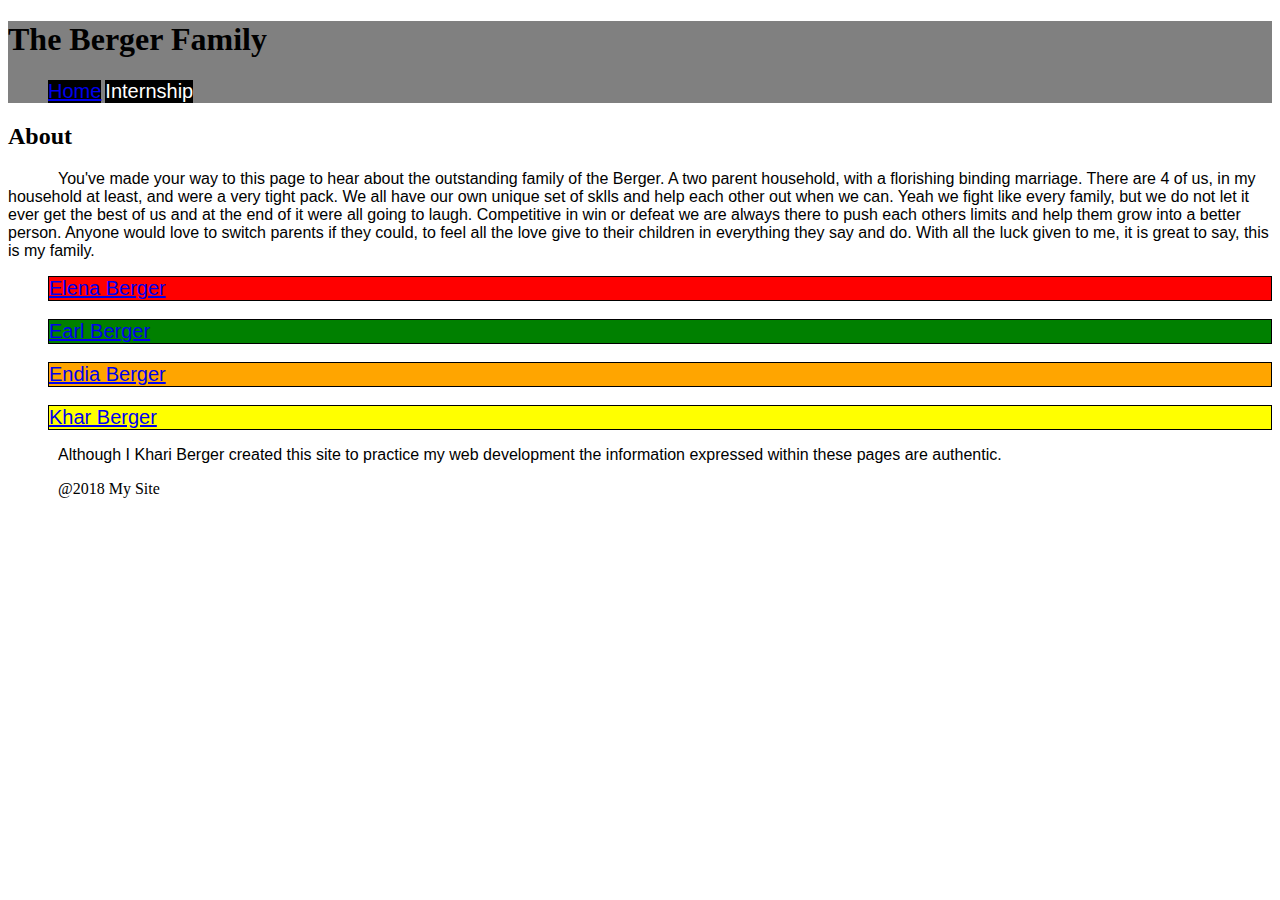
==== index.html @ c65be302 "Add files via upload" ====
<!DOCTYPE html>
<html>

<head>
  <title>The Homepage</title>
  <link rel="stylesheet" type="text/css" href="style.css">
</head>
<style>
  div.a {
    text-indent: 50px;
  }
</style>

<body>
  <Header>
    <h1>The Berger Family</h1>
    <nav>
      <ul>
        <li><a href="index.html">Home</a></li>
        <li>Internship</li>
      </ul>
    </nav>
  </Header>
  <h2>About</h2>
  <div class="a">
    <p>
      You've made your way to this page to hear about the outstanding family of the Berger. A two parent household, with a florishing binding marriage. There are 4 of us, in my household at least, and were a very tight pack. We all have our own unique set of
      sklls and help each other out when we can. Yeah we fight like every family, but we do not let it ever get the best of us and at the end of it were all going to laugh. Competitive in win or defeat we are always there to push each others limits and
      help them grow into a better person. Anyone would love to switch parents if they could, to feel all the love give to their children in everything they say and do. With all the luck given to me, it is great to say, this is my family.
    </p>

  </div>
  <ul>
    <li style="border: 1px solid black; background-color: red"> <a href=elena.html>Elena Berger </a></li><br />
    <li style="border: 1px solid black; background-color: green"> <a href=.html>Earl Berger </a></li><br />
    <li style="border: 1px solid black; background-color: orange"> <a href=endia.html>Endia Berger </a></li><br />
    <li style="border: 1px solid black; background-color: yellow"><a href=khari.html>Khar Berger </a></li>
  </ul>
  <div class=a>
    <p>
      Although I Khari Berger created this site to practice my web development the information expressed within these pages are authentic.
    </p>
    </div.a>
</body>
<footer>
  @2018 My Site
</footer>










</html>
---- style.css ----
Header{
  background-color: grey;
}
Body:{
  margin: 0;
}
ul li{
  list-style-type: none;
  font-family: Arial, Helvetica, sans-serif;
  padding: 0px;
  font-size: 20px;
}
Nav ul li{
  font-family: Arial;
  list-style-type: none;
  display: inline-block;
  color: white;
  background-color: black;
}
p{
  font-family: Arial, Helvetica, sans-serif;
}
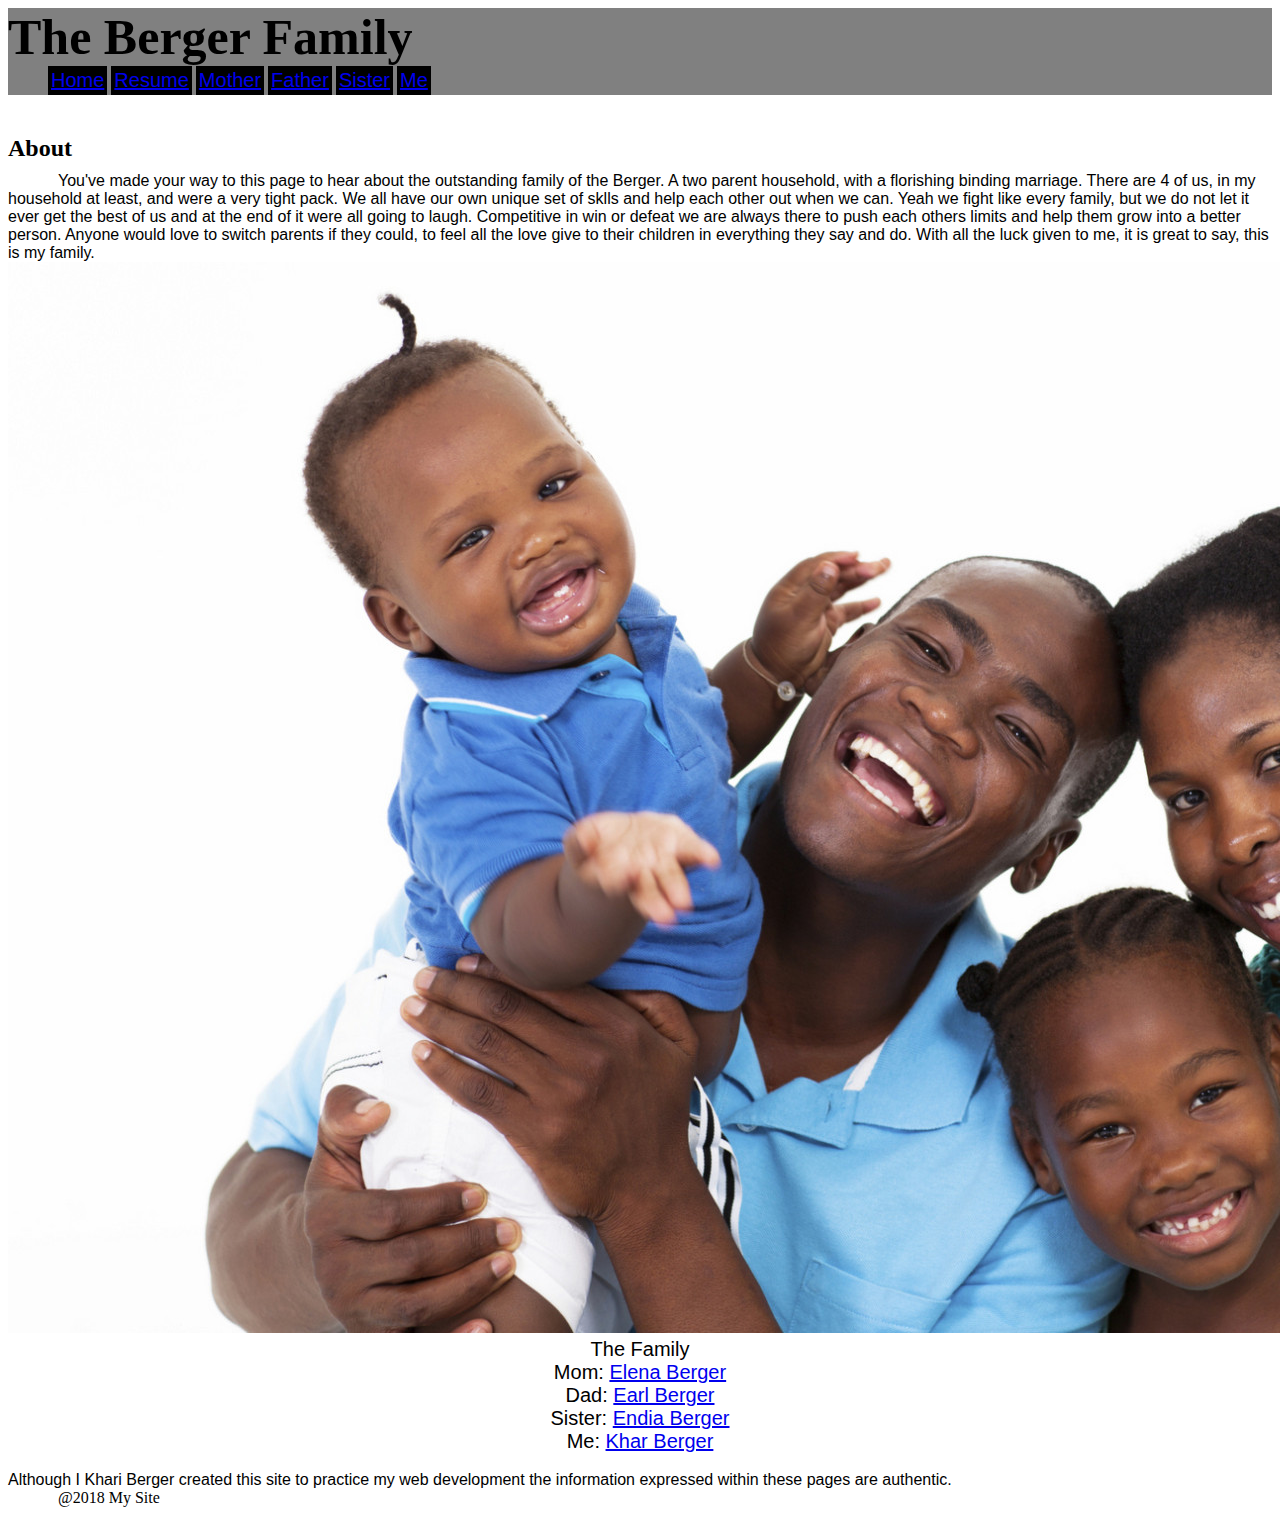
==== commit 314762dc: "Update to the Site" ====
--- a/index.html
+++ b/index.html
@@ -2,22 +2,32 @@
 <html>
 
 <head>
-  <title>The Homepage</title>
+  <title>TheBergerSite | Homepage</title>
   <link rel="stylesheet" type="text/css" href="style.css">
 </head>
 <style>
   div.a {
     text-indent: 50px;
   }
+
+  p.a {
+    text-align: center;
+    font-size: 20px;
+
+  }
 </style>
 
 <body>
   <Header>
-    <h1>The Berger Family</h1>
     <nav>
+      <h1>The Berger Family</h1>
       <ul>
         <li><a href="index.html">Home</a></li>
-        <li>Internship</li>
+        <li><a href="Resume.html" target="_blank">Resume</a></li>
+        <li><a href="elena.html">Mother</a></li>
+        <li><a href="earl.html">Father</a></li>
+        <li><a href="endia.html">Sister</a></li>
+        <li><a href="khari.html">Me</a></li>
       </ul>
     </nav>
   </Header>
@@ -30,17 +40,15 @@
     </p>
 
   </div>
-  <ul>
-    <li style="border: 1px solid black; background-color: red"> <a href=elena.html>Elena Berger </a></li><br />
-    <li style="border: 1px solid black; background-color: green"> <a href=.html>Earl Berger </a></li><br />
-    <li style="border: 1px solid black; background-color: orange"> <a href=endia.html>Endia Berger </a></li><br />
-    <li style="border: 1px solid black; background-color: yellow"><a href=khari.html>Khar Berger </a></li>
-  </ul>
-  <div class=a>
-    <p>
-      Although I Khari Berger created this site to practice my web development the information expressed within these pages are authentic.
-    </p>
-    </div.a>
+  <p class="a">
+    <img src="happyFamily.jpg" alt="Not Actaul Picture" />
+    <br /> The Family<br /> Mom: <a href=elena.html>Elena Berger </a><br /> Dad: <a href=earl.html>Earl Berger </a><br /> Sister: <a href=endia.html>Endia Berger </a><br /> Me: <a href=khari.html>Khar Berger </a><br />
+
+    <div class=a>
+      <p>
+        <br /> Although I Khari Berger created this site to practice my web development the information expressed within these pages are authentic.
+      </p>
+      </div.a>
 </body>
 <footer>
   @2018 My Site
--- a/style.css
+++ b/style.css
@@ -1,7 +1,28 @@
-Header{
+Body:{
+  margin: 0;
+}
+header{
   background-color: grey;
+  padding: 0px;
+  margin: 0;
 }
-Body:{
+header h1{
+  padding 5px, 0px, 0px, 0px;
+  margin: 0;
+  font-size: 50px;
+}
+
+Nav ul{
+    margin: 0;
+    padding 5px, 0px, 5px, 0px;
+}
+Nav ul li{
+  font-family: Arial;
+  list-style-type: none;
+  display: inline-block;
+  color: white;
+  background-color: black;
+  padding: 3px;
   margin: 0;
 }
 ul li{
@@ -9,14 +30,17 @@
   font-family: Arial, Helvetica, sans-serif;
   padding: 0px;
   font-size: 20px;
+  margin: 0;
 }
-Nav ul li{
-  font-family: Arial;
-  list-style-type: none;
-  display: inline-block;
-  color: white;
-  background-color: black;
+ul p li{
+  margin: 0;
+}
+h2{
+  margin: 0;
+  padding-top: 40px;
+  padding-bottom: 10px;
 }
 p{
   font-family: Arial, Helvetica, sans-serif;
+  margin: 0;
 }
